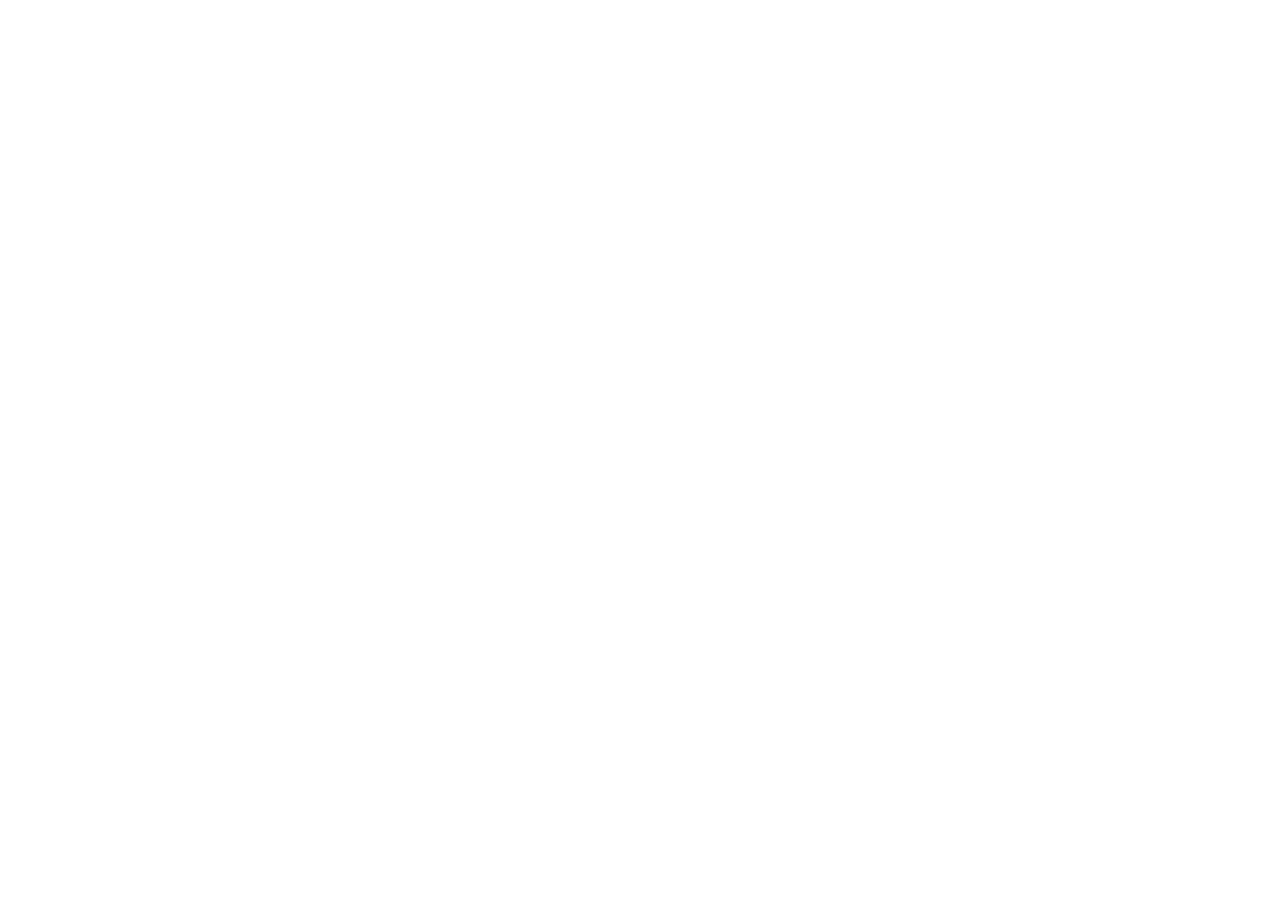
==== Clase 3/index.html @ 5be7ca13 "Primera entrega" ====
<!DOCTYPE html>
<html lang="en">
<head>
    <meta charset="UTF-8">
    <meta http-equiv="X-UA-Compatible" content="IE=edge">
    <meta name="viewport" content="width=device-width, initial-scale=1.0">
    <title>Document</title>
</head>
<body>

<script src="./index.js"></script>
</body>
</html>
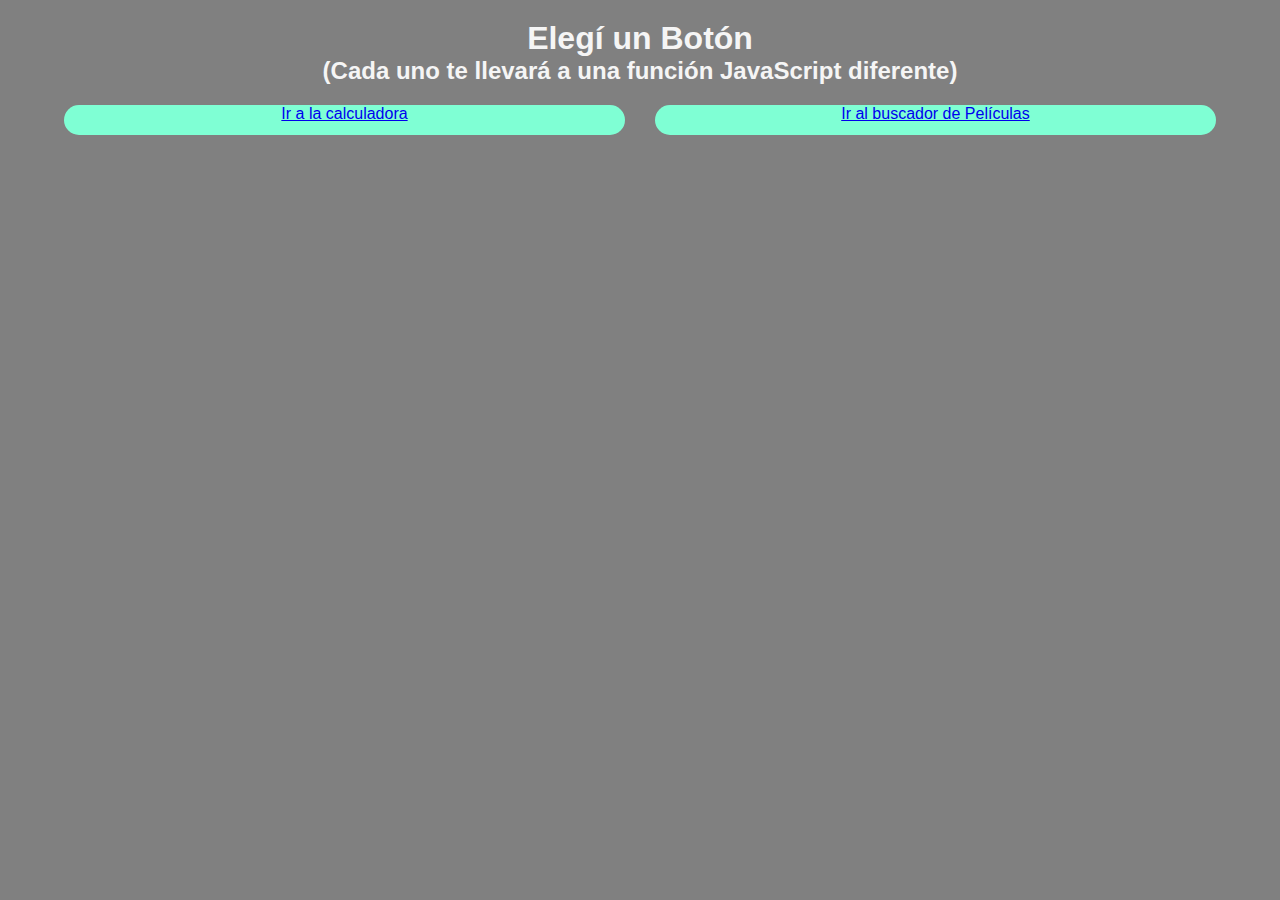
==== commit 67b1d5f4: "Todos los Cambios para la Segunda Entrega" ====
--- a/Clase 3/index.html
+++ b/Clase 3/index.html
@@ -4,10 +4,19 @@
     <meta charset="UTF-8">
     <meta http-equiv="X-UA-Compatible" content="IE=edge">
     <meta name="viewport" content="width=device-width, initial-scale=1.0">
-    <title>Document</title>
+    <link rel="stylesheet" href="./styles.css">
+    <title>JavaScript</title>
 </head>
 <body>
 
-<script src="./index.js"></script>
+    <section class="botones">
+        <h1>Elegí un Botón</h1>
+        <h2>(Cada uno te llevará a una función JavaScript diferente)</h2>
+        <div class="flex">
+            <div><a href="./calculadora.html" target="_blank">Ir a la calculadora</a></div>
+            <div><a href="./movies.html" target="_blank">Ir al buscador de Películas</a></div>
+        </div>
+    </section>
+
 </body>
 </html>--- a/Clase 3/styles.css
+++ b/Clase 3/styles.css
@@ -0,0 +1,54 @@
+* {
+
+    box-sizing: border-box;
+    margin: 0%;
+    padding: 0%
+  }
+  
+  html,
+  body {
+  
+    max-width: 100%;
+    overflow-x: hidden;
+    scroll-behavior: smooth;
+    font-family: Arial, Helvetica, sans-serif;
+    background-color: grey;
+    color: whitesmoke;
+  
+  }
+
+  h1 {
+
+    font-size: xx-large;
+
+  }
+
+  .botones {
+
+    width: 90%;
+    margin: auto;
+    padding-top: 20px;
+    text-align: center;
+
+  }
+
+  .flex {
+
+    padding-top: 20px;
+    display: flex;
+    gap: 30px;
+    text-align: center;  
+
+}
+
+.flex div {
+
+    width: 50%;
+    height: 30px;
+    background-color: aquamarine;
+    border-radius: 20px;
+
+}
+
+
+  